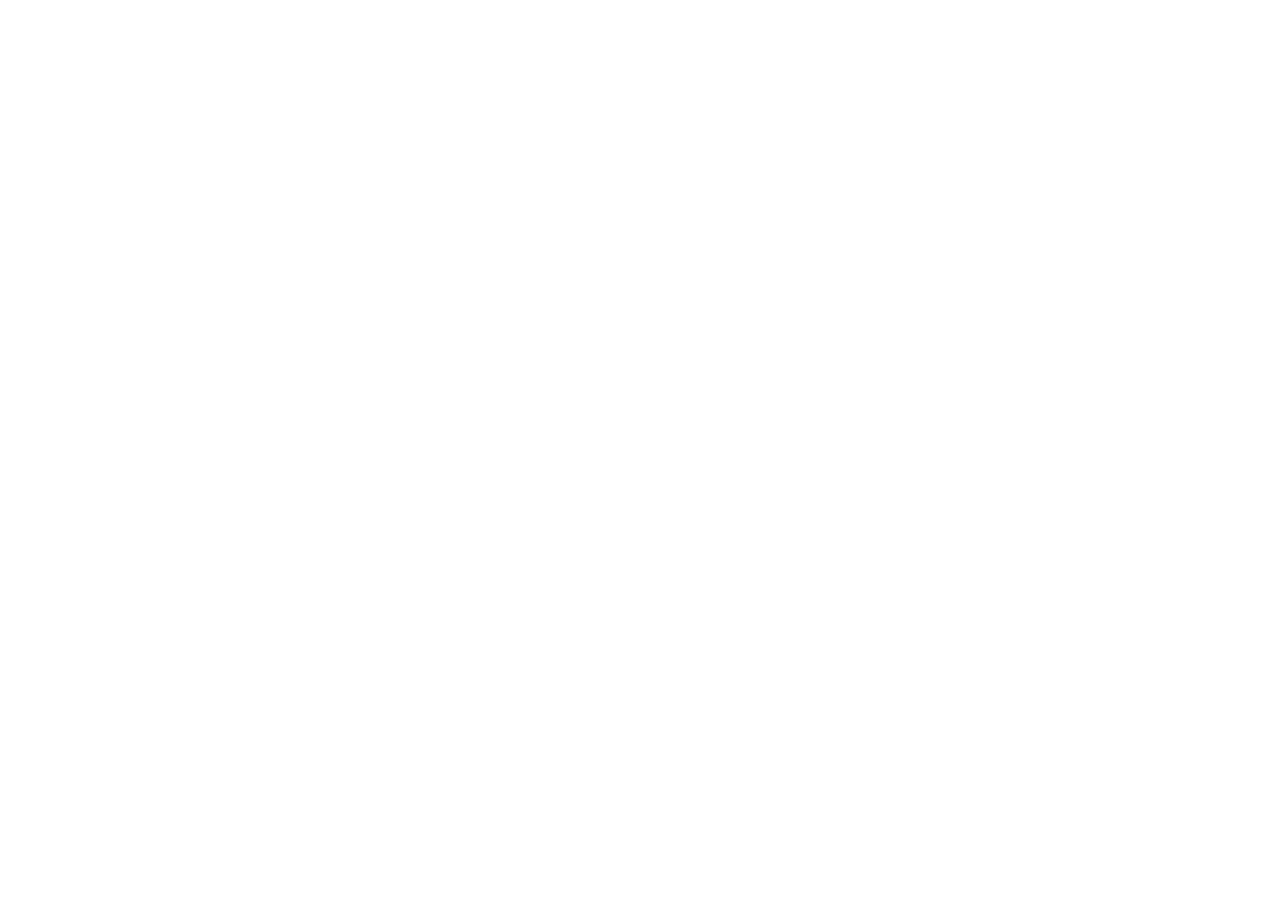
==== prueba2.html @ e99fa938 "confirmar" ====
<!DOCTYPE html>
<html lang="en">
<head>
    <meta charset="UTF-8">
    <meta http-equiv="X-UA-Compatible" content="IE=edge">
    <meta name="viewport" content="width=device-width, initial-scale=1.0">
    <title>APP Clima</title>
</head>
<body>
    


</script>
</body>
</html>
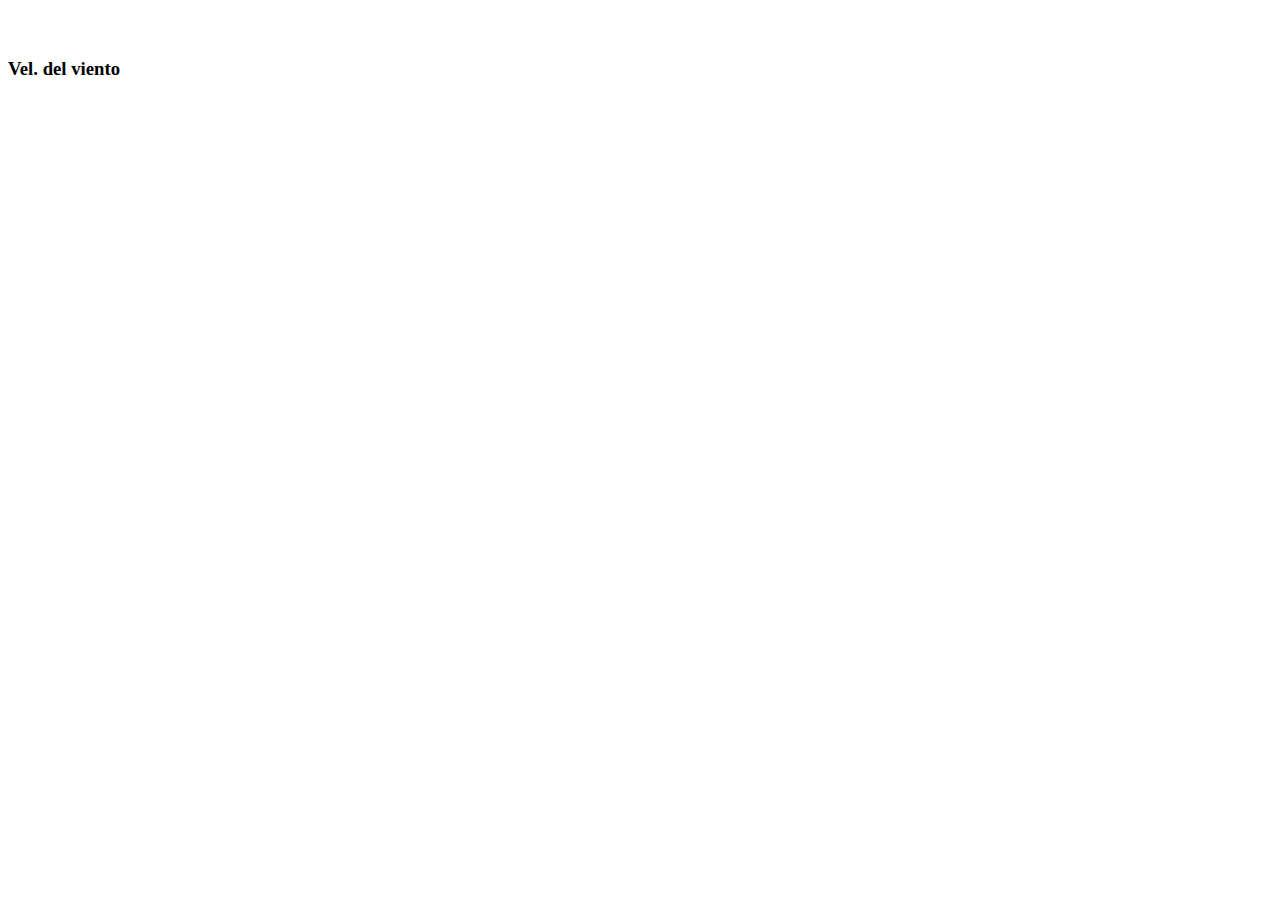
==== commit 08ab1859: "confirmar" ====
--- a/prueba2.html
+++ b/prueba2.html
@@ -4,10 +4,24 @@
     <meta charset="UTF-8">
     <meta http-equiv="X-UA-Compatible" content="IE=edge">
     <meta name="viewport" content="width=device-width, initial-scale=1.0">
+    <link rel="stylesheet" href="js/">
     <title>APP Clima</title>
 </head>
 <body>
-    
+    <div class="container">
+        <div class="caja1">
+            <h1 class="temperatura__valor" id="temperatura__valor"></h1>
+            <h1 class="temperatura__description" id="temperatura__description"></h1>
+        </div>
+        <div class="caja2">
+            <h2 id="ubicacion" class="ubicacion"></h2>
+            <img src="" alt="" id="icono__animado" class="icono__animado">
+        </div>
+        <div class="caja3">
+            <h3 class="velocidad__viento">Vel. del viento</h3>
+            <h1 id="velocidad__viento"></h1>
+        </div>
+    </div>
 
 
 </script>
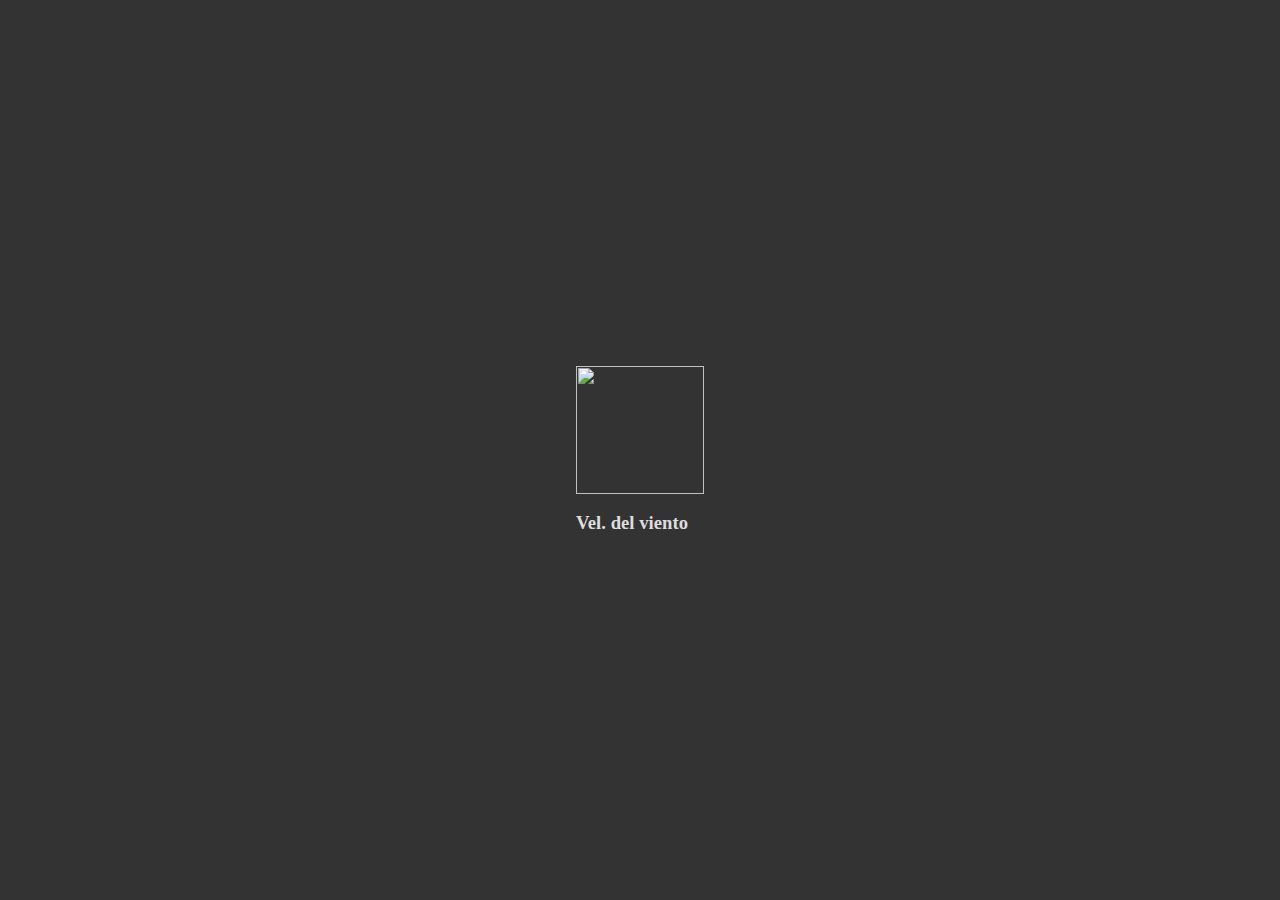
==== commit 3903b712: "confirmar" ====
--- a/prueba2.html
+++ b/prueba2.html
@@ -4,7 +4,8 @@
     <meta charset="UTF-8">
     <meta http-equiv="X-UA-Compatible" content="IE=edge">
     <meta name="viewport" content="width=device-width, initial-scale=1.0">
-    <link rel="stylesheet" href="js/">
+    <link rel="stylesheet" href="css/prueba2.css">
+    <script defer src="js/prueba2.js" type="module"></script>
     <title>APP Clima</title>
 </head>
 <body>
@@ -22,8 +23,6 @@
             <h1 id="velocidad__viento"></h1>
         </div>
     </div>
-
-
 </script>
 </body>
 </html>--- a/css/prueba2.css
+++ b/css/prueba2.css
@@ -0,0 +1,31 @@
+*{
+    box-sizing: border-box;    
+}
+
+:root{
+    --primary__color: #333;
+    --primary__txtcolor: #ddd;
+}
+
+body{
+    background: var(--primary__color);
+    color: var(--primary__txtcolor);
+    font-size: 1rem;
+
+    width: 100%;
+    min-height: 100vh;
+    margin: 0;
+    padding: 0;
+
+    display: flex;
+    justify-content: center;
+    align-items: center;
+
+}
+
+.icono__animado{
+    width: 128px;
+    height: 128px;
+    display: block;
+    object-fit: contain;
+}